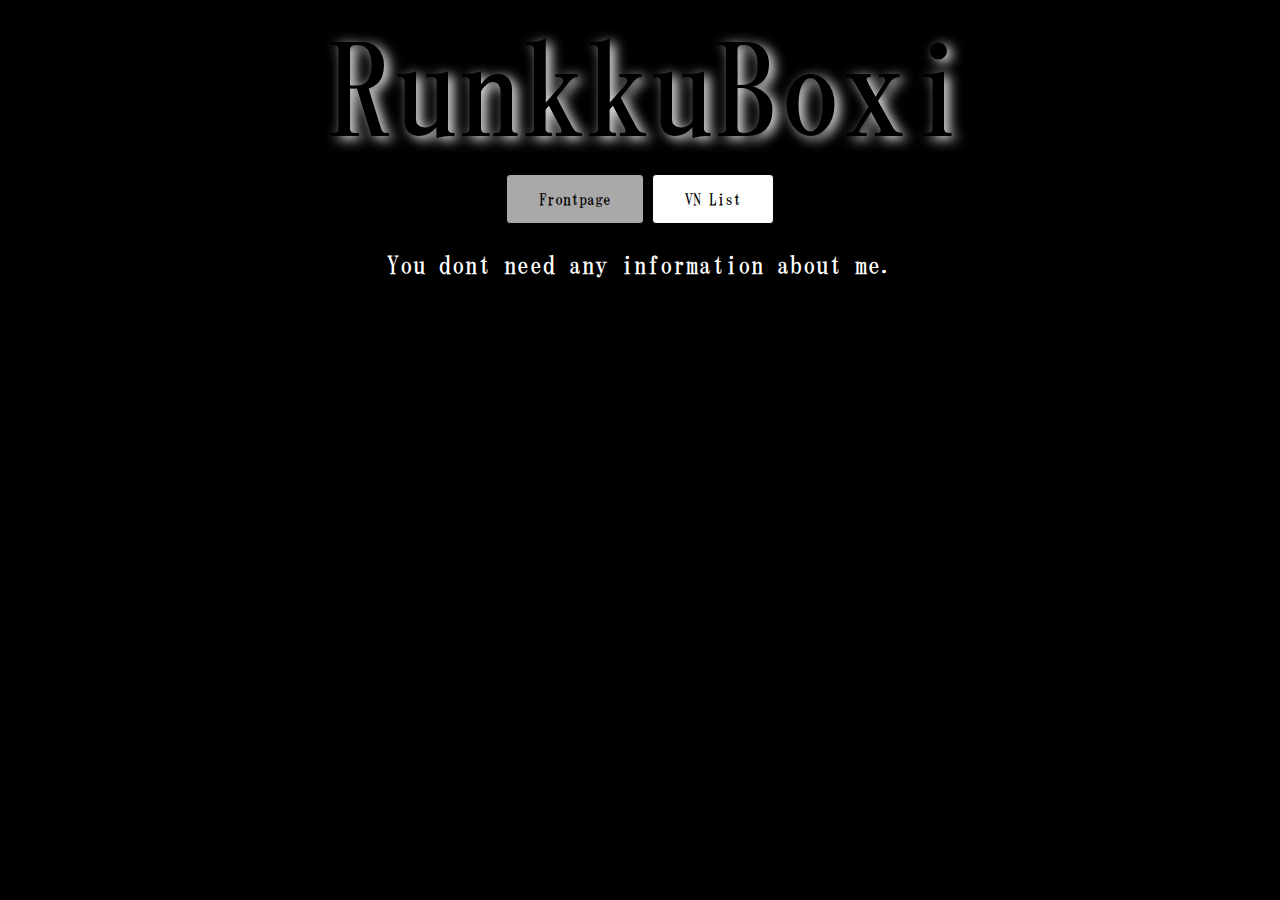
==== index.html @ 7816c608 "Add files via upload" ====
<html lang="en-US">
<head>
<meta charset="UTF-8">

<title> RunkkuBoxi </title>

<link rel="stylesheet" href="box.css">
<link rel="shortcut icon" href="/kuv/icon.ico">

</head>
<!--
<span id="warning-container"><i data-reactroot=""></i></span>
<link rel="icon" type="image/vnd.microsoft.icon" href="../kuv/satun/icon.ico"> 
-->

<body>

<div class="kesk">    
<img src="kuv/logo.png">
<!--<h1>Frontpage</h1>-->
</div>


<div class="kesk">  
<button id="FP" class="curnap">Frontpage</button>
<button id="VNL" class="nap">VN List</button><!--
<button id="T10VN" class="nap">Top 10 VN</button> -->

<script type="text/javascript">
    document.getElementById("FP").onclick = function () {
        location.href = "";
    };
       document.getElementById("VNL").onclick = function () {
        location.href = "VNL";
    };
       document.getElementById("T10VN").onclick = function () {
        location.href = "T10VN";
    };
</script>
</div>

<div class="kesk"> 
<p>You dont need any information about me.</p>
</div>

</body>
</html>
---- box.css ----
@font-face {
   font-family: pm2;
   src: url(pm2.ttf);
}
h1 {
	font-family:pm2;
	text-align: center;
	font-size: 72px;
      	color: white;
}
h2 {
	font-family:pm2;
	font-size:40px;
   	color: white;
}
h3 {
	font-family:pm2;
	font-size:95;
   	color: white;
}
p {
	font-family:pm2;
	text-align: center;
	font-size:25px;
      	color: white;
}
a {
	font-family:pm2;
    	color: cyan;
}
.kesk {
	text-align:center;
}
.vas {
	text-align:left;
}
.oik {
	text-align:right;
}



th {
	font-weight: bold;
	font-size: 26px;
}

td, th, tr {
	padding: 4;
	text-align: center;
	background: #ffffff;
    border: 1px solid black;
}

td, th {
	font-family: pm2;
	border-radius: 4px;
}
table {
  border-radius: 15px;
  border-spacing: 0px;
  width: 800px;

}



.nap {
  background-color: #ffffff;
  border: black;
  color: black;
  padding: 16px 32px;
  text-align: center;
  font-size: 16px;
  margin: 4px 2px;
  transition: 0.5s;
  border: 1px solid Black;
  border-radius: 4px;
	font-family:pm2;
}
.curnap {
  background-color: darkgray;
  border: black;
  color: black;
  padding: 16px 32px;
  text-align: center;
  font-size: 16px;
  margin: 4px 2px;
  transition: 0.5s;
  border: 1px solid Black;
  border-radius: 4px;
	font-family:pm2;
}

.nap:hover {
  background-color: #1affa3;
  border: white;
  color: white;
  border: 1px solid  white;
  border-radius: 15px;
	font-family:pm2;
}
iframe {
  border-radius: 15px;

}
img {
  border-radius: 15px;

}
body {
	background-color: black;
}
th.kuv {
  height: auto;
  border: 1px solid black;
}
.koko {
	width: 248px;
	height: 350px;
  border: 4px solid hotpink;
}
.jne {
	width: 500px;
	height: auto;
}
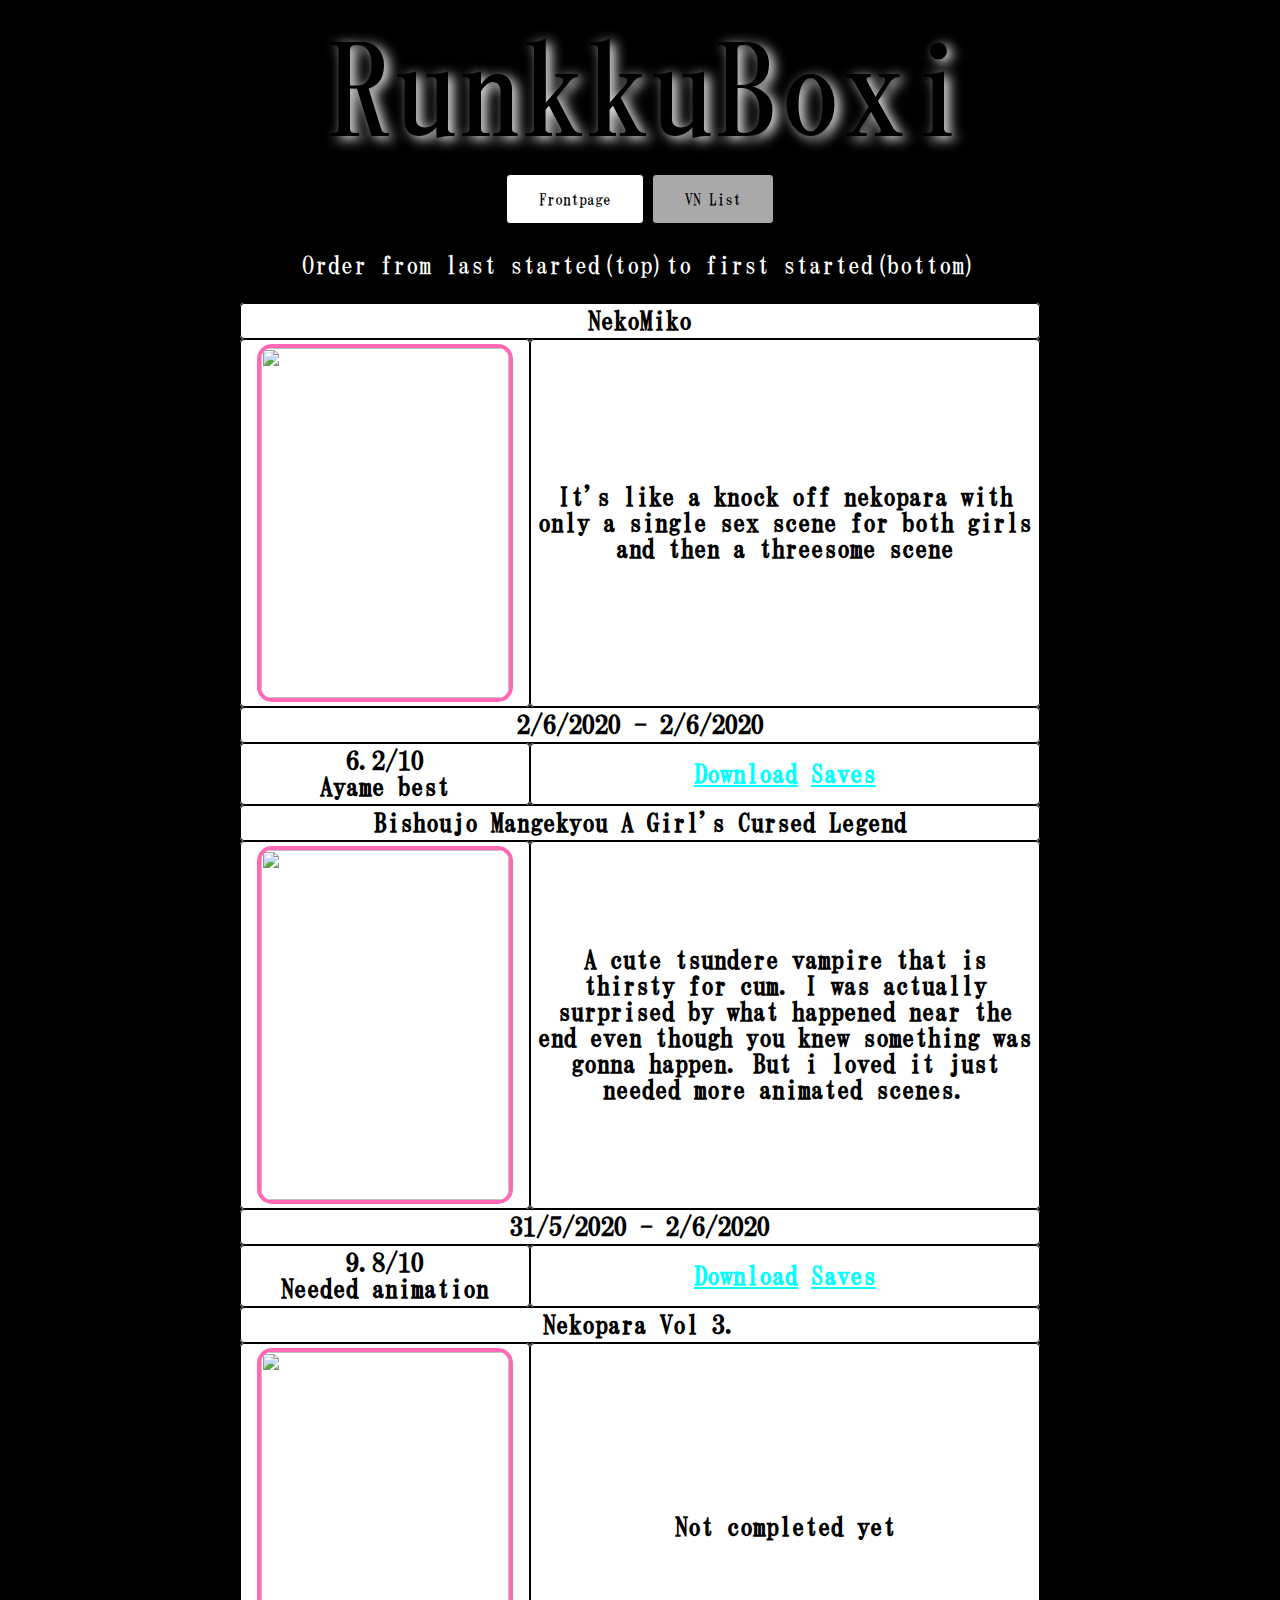
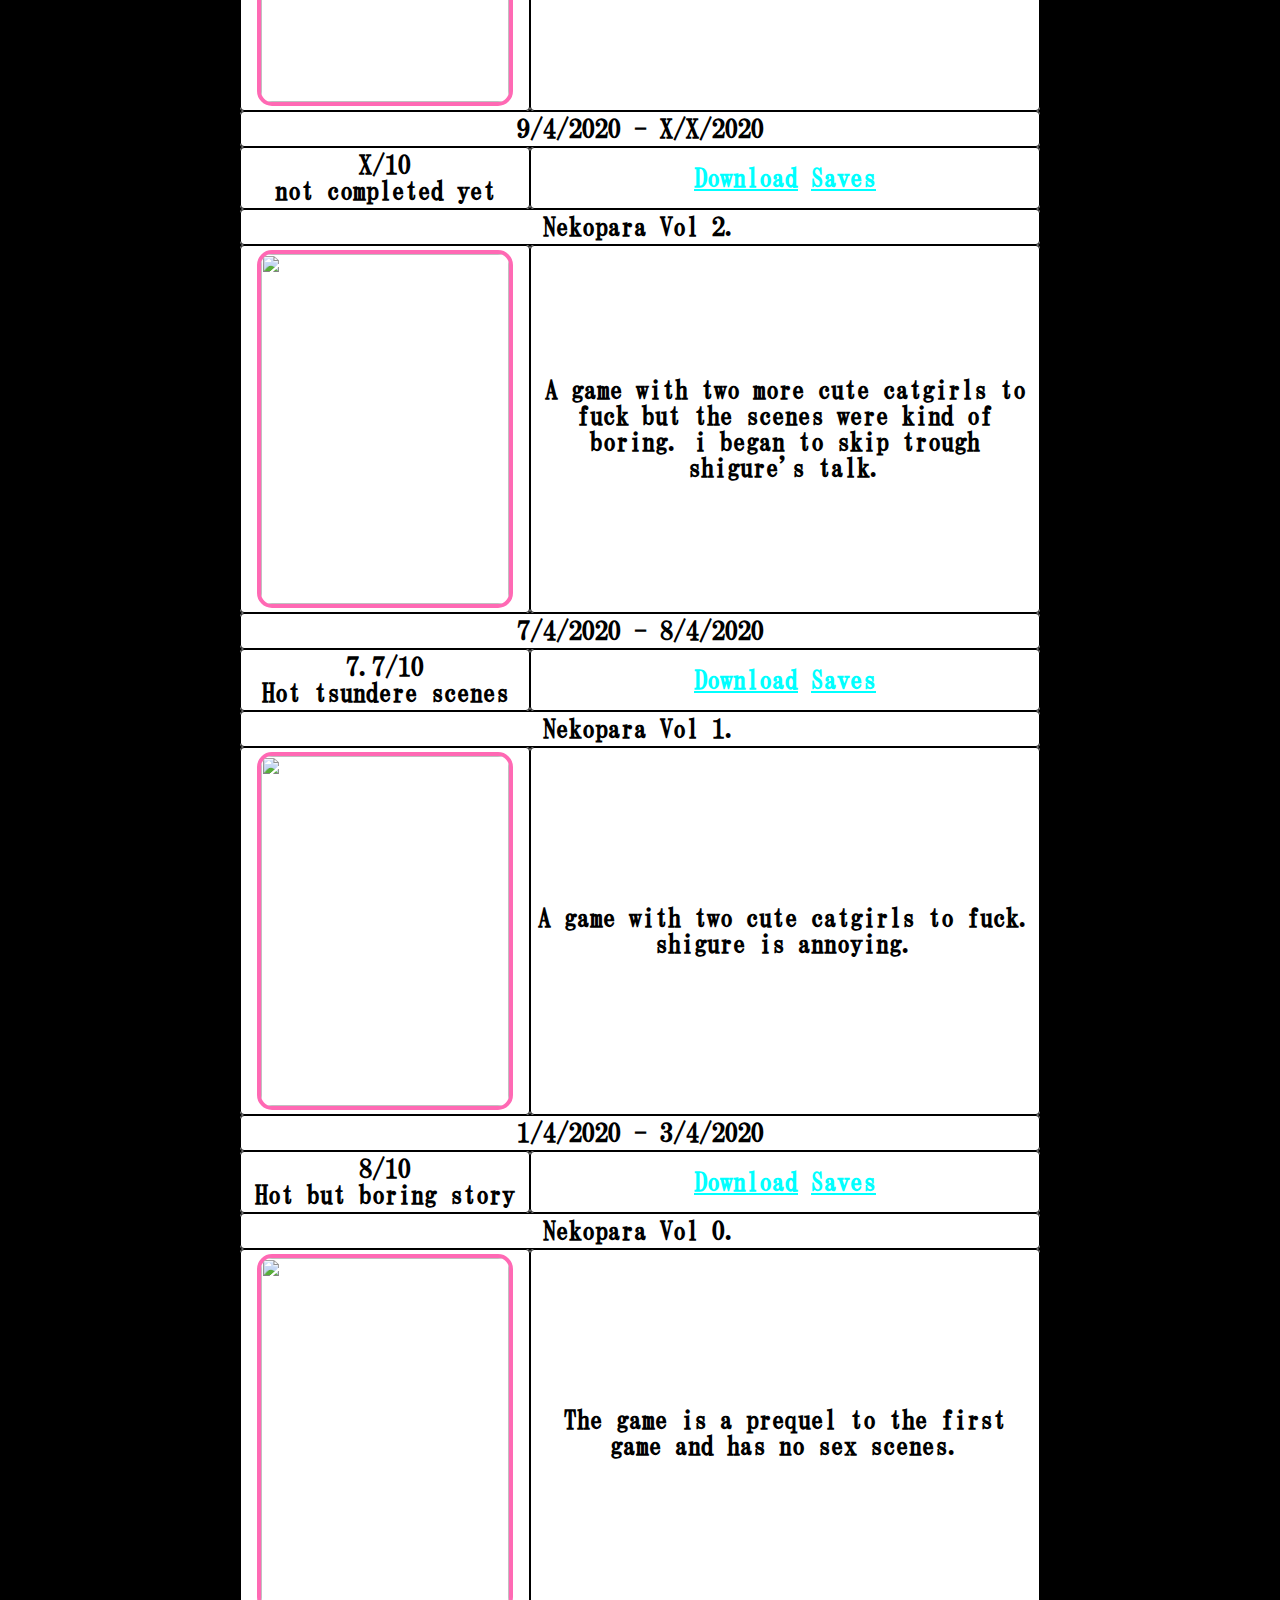
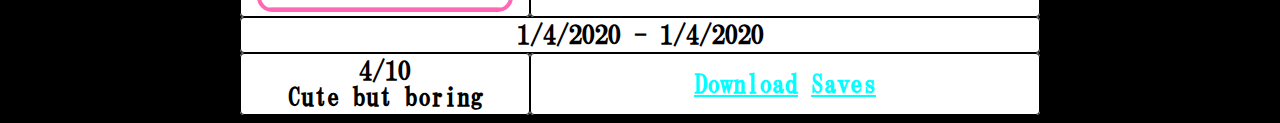
==== commit b7556b0b: "Update index.html" ====
--- a/index.html
+++ b/index.html
@@ -20,18 +20,17 @@
 <!--<h1>Frontpage</h1>-->
 </div>
 
-
 <div class="kesk">  
-<button id="FP" class="curnap">Frontpage</button>
-<button id="VNL" class="nap">VN List</button><!--
+<button id="FP" class="nap">Frontpage</button>
+<button id="VNL" class="curnap">VN List</button><!--
 <button id="T10VN" class="nap">Top 10 VN</button> -->
 
 <script type="text/javascript">
     document.getElementById("FP").onclick = function () {
-        location.href = "";
+        location.href = "index";
     };
        document.getElementById("VNL").onclick = function () {
-        location.href = "VNL";
+        location.href = "";
     };
        document.getElementById("T10VN").onclick = function () {
         location.href = "T10VN";
@@ -40,8 +39,149 @@
 </div>
 
 <div class="kesk"> 
-<p>You dont need any information about me.</p>
+<p>Order from last started(top)to first started(bottom)</p>
+
+<table align="center">
+  <tr>
+    <th colspan="2">NekoMiko</th>
+  </tr>
+  <tr>
+    <th class="kuv"> <img class="koko" src="kuv/nekomiko.png"> </th>
+    <th class="jne">It's like a knock off nekopara with only a single sex scene for both girls and then a threesome scene</th>
+  </tr>
+  <tr>
+    <th colspan="2">2/6/2020 - 2/6/2020</th>
+  </tr>
+  <tr>
+    <th>6.2/10<br/>Ayame best</th>
+    <th colspan="2"> <a href="https://hentaigamer.org/nekomiko/" target="_blank">Download</a>
+					<a href="/saves/nekomiko.rar">Saves</a> </th>
+  </tr>
+</table>
 </div>
+<!-- ------------------------------------------------------------------------------------------------------------------------------------------------------ -->
+<table align="center">
+  <tr>
+    <th colspan="2">Bishoujo Mangekyou A Girl's Cursed Legend</th>
+  </tr>
+  <tr>
+    <th class="kuv"> <img class="koko" src="kuv/biman.png"> </th>
+    <th class="jne">A cute tsundere vampire that is thirsty for cum.  I was actually surprised by what happened near the end even though you knew something was gonna happen.  But i loved it just needed more animated scenes.</th>
+  </tr>
+  <tr>
+    <th colspan="2">31/5/2020 - 2/6/2020</th>
+  </tr>
+  <tr>
+    <th>9.8/10<br/>Needed animation</th>
+    <th colspan="2"> <a href="https://hentaigamer.org/bishoujo-mangekyou-norowareshi-densetsu-no-shoujo/" target="_blank">Download</a>
+					<a href="/saves/biman.rar">Saves</a> </th>
+  </tr>
+</table>
+</div>
+<!-- ------------------------------------------------------------------------------------------------------------------------------------------------------ -->
+<table align="center">
+  <tr>
+    <th colspan="2">Nekopara Vol 3.</th>
+  </tr>
+  <tr>
+    <th class="kuv"> <img class="koko" src="kuv/nekoparavol3.png"> </th>
+    <th class="jne">Not completed yet</th>
+  </tr>
+  <tr>
+    <th colspan="2">9/4/2020 - X/X/2020</th>
+  </tr>
+  <tr>
+    <th>X/10<br/>not completed yet</th>
+    <th colspan="2"> <a href="https://steamunlocked.net/nekopara-vol-3-free-download/" target="_blank">Download</a>
+					<a href="/saves/nekoparavol3.rar">Saves</a> </th>
+  </tr>
+</table>
+</div>
+<!-- ------------------------------------------------------------------------------------------------------------------------------------------------------ -->
+<table align="center">
+  <tr>
+    <th colspan="2">Nekopara Vol 2.</th>
+  </tr>
+  <tr>
+    <th class="kuv"> <img class="koko" src="kuv/nekoparavol2.png"> </th>
+    <th class="jne">A game with two more cute catgirls to fuck but the scenes were kind of boring. i began to skip trough shigure's talk.</th>
+  </tr>
+  <tr>
+    <th colspan="2">7/4/2020 - 8/4/2020</th>
+  </tr>
+  <tr>
+    <th>7.7/10<br/>Hot tsundere scenes</th>
+    <th colspan="2"> <a href="https://steamunlocked.net/nekopara-vol-2-free-download/" target="_blank">Download</a>
+					<a href="/saves/nekoparavol2.rar">Saves</a> </th>
+  </tr>
+</table>
+</div>
+<!-- ------------------------------------------------------------------------------------------------------------------------------------------------------ -->
+<table align="center">
+  <tr>
+    <th colspan="2">Nekopara Vol 1.</th>
+  </tr>
+  <tr>
+    <th class="kuv"> <img class="koko" src="kuv/nekoparavol1.png"> </th>
+    <th class="jne">A game with two cute catgirls to fuck. shigure is annoying.</th>
+  </tr>
+  <tr>
+    <th colspan="2">1/4/2020 - 3/4/2020</th>
+  </tr>
+  <tr>
+    <th>8/10<br/>Hot but boring story</th>
+    <th colspan="2"> <a href="https://steamunlocked.net/nekopara-vol-1-free-download/" target="_blank">Download</a>
+					<a href="/saves/nekoparavol1.rar">Saves</a> </th>
+  </tr>
+</table>
+</div>
+<!-- ------------------------------------------------------------------------------------------------------------------------------------------------------ -->
+<table align="center">
+  <tr>
+    <th colspan="2">Nekopara Vol 0.</th>
+  </tr>
+  <tr>
+    <th class="kuv"> <img class="koko" src="kuv/nekoparavol0.png"> </th>
+    <th class="jne">The game is a prequel to the first game and has no sex scenes.</th>
+  </tr>
+  <tr>
+    <th colspan="2">1/4/2020 - 1/4/2020</th>
+  </tr>
+  <tr>
+    <th>4/10<br/>Cute but boring</th>
+    <th colspan="2"> <a href="https://steamunlocked.net/nekopara-vol-0-free-download/" target="_blank">Download</a>
+					<a href="/saves/nekoparavol0.rar">Saves</a> </th>
+  </tr>
+</table>
+</div>
+<!-- ------------------------------------------------------------------------------------------------------------------------------------------------------ -->
+
+
+
+
+
+
+
+<!--							fill-in model
+<table align="center">
+  <tr>
+    <th colspan="2">Bishoujo Mangekyou A Girl's Cursed Legend</th>
+  </tr>
+  <tr>
+    <th class="kuv"> <img class="koko" src="kuv/biman.png"> </th>
+    <th class="jne">infoa/mielipide</th>
+  </tr>
+  <tr>
+    <th>9.8/10<br/>Needed more animation</th>
+    <th colspan="2"> <a href="https://hentaigamer.org/bishoujo-mangekyou-norowareshi-densetsu-no-shoujo/" target="_blank">Download</a>
+					<a href="">Saves</a> </th>
+  </tr>
+</table>
+</div>
+-->
+
+
+
 
 </body>
-</html>+</html>
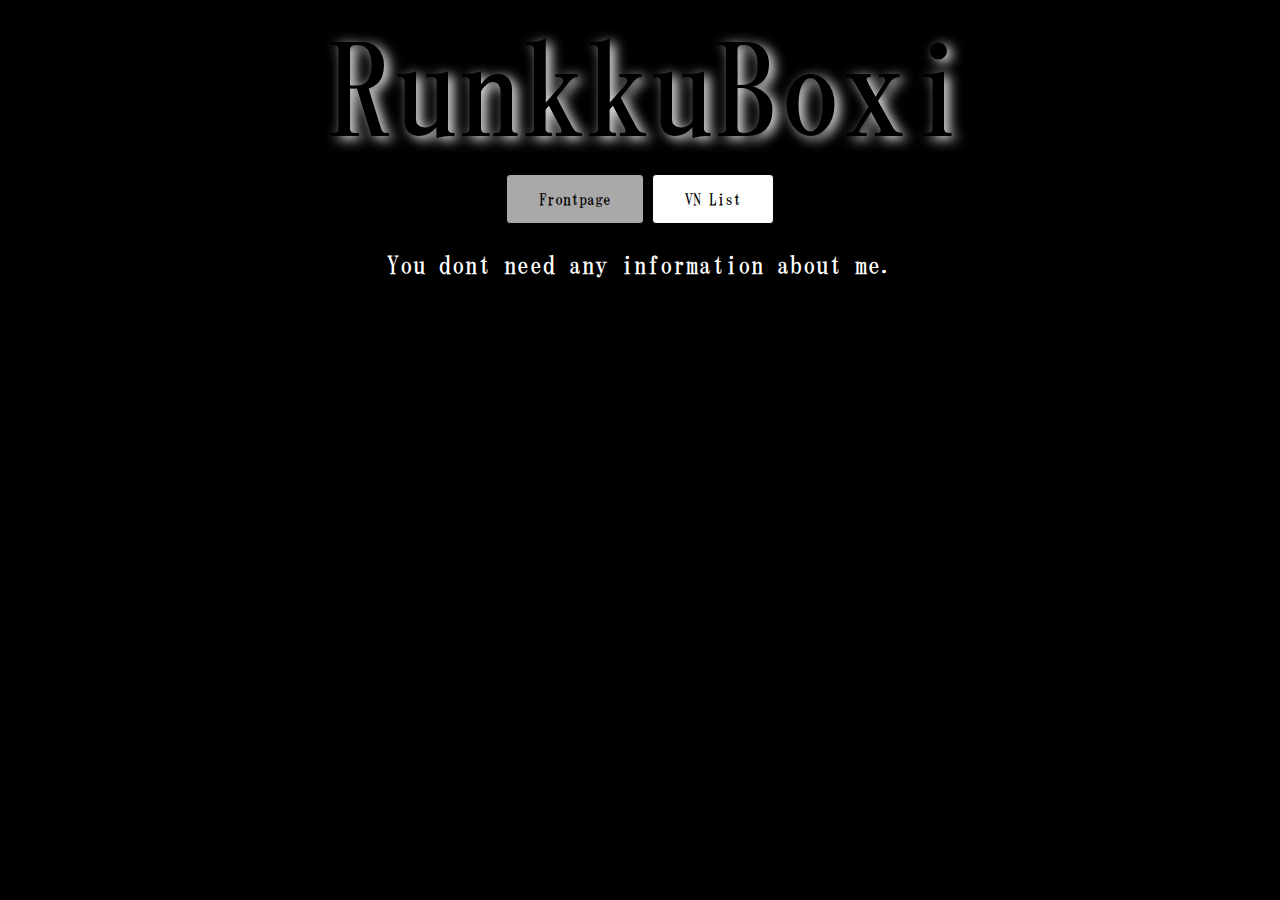
==== commit ff7fb17f: "Update index.html" ====
--- a/index.html
+++ b/index.html
@@ -20,168 +20,28 @@
 <!--<h1>Frontpage</h1>-->
 </div>
 
+
 <div class="kesk">  
-<button id="FP" class="nap">Frontpage</button>
-<button id="VNL" class="curnap">VN List</button><!--
+<button id="FP" class="curnap">Frontpage</button>
+<button id="VNL" class="nap">VN List</button><!--
 <button id="T10VN" class="nap">Top 10 VN</button> -->
 
 <script type="text/javascript">
     document.getElementById("FP").onclick = function () {
-        location.href = "index";
+        location.href = "";
     };
        document.getElementById("VNL").onclick = function () {
-        location.href = "";
+        location.href = "vnl";
     };
        document.getElementById("T10VN").onclick = function () {
-        location.href = "T10VN";
+        location.href = "t10vn";
     };
 </script>
 </div>
 
 <div class="kesk"> 
-<p>Order from last started(top)to first started(bottom)</p>
-
-<table align="center">
-  <tr>
-    <th colspan="2">NekoMiko</th>
-  </tr>
-  <tr>
-    <th class="kuv"> <img class="koko" src="kuv/nekomiko.png"> </th>
-    <th class="jne">It's like a knock off nekopara with only a single sex scene for both girls and then a threesome scene</th>
-  </tr>
-  <tr>
-    <th colspan="2">2/6/2020 - 2/6/2020</th>
-  </tr>
-  <tr>
-    <th>6.2/10<br/>Ayame best</th>
-    <th colspan="2"> <a href="https://hentaigamer.org/nekomiko/" target="_blank">Download</a>
-					<a href="/saves/nekomiko.rar">Saves</a> </th>
-  </tr>
-</table>
+<p>You dont need any information about me.</p>
 </div>
-<!-- ------------------------------------------------------------------------------------------------------------------------------------------------------ -->
-<table align="center">
-  <tr>
-    <th colspan="2">Bishoujo Mangekyou A Girl's Cursed Legend</th>
-  </tr>
-  <tr>
-    <th class="kuv"> <img class="koko" src="kuv/biman.png"> </th>
-    <th class="jne">A cute tsundere vampire that is thirsty for cum.  I was actually surprised by what happened near the end even though you knew something was gonna happen.  But i loved it just needed more animated scenes.</th>
-  </tr>
-  <tr>
-    <th colspan="2">31/5/2020 - 2/6/2020</th>
-  </tr>
-  <tr>
-    <th>9.8/10<br/>Needed animation</th>
-    <th colspan="2"> <a href="https://hentaigamer.org/bishoujo-mangekyou-norowareshi-densetsu-no-shoujo/" target="_blank">Download</a>
-					<a href="/saves/biman.rar">Saves</a> </th>
-  </tr>
-</table>
-</div>
-<!-- ------------------------------------------------------------------------------------------------------------------------------------------------------ -->
-<table align="center">
-  <tr>
-    <th colspan="2">Nekopara Vol 3.</th>
-  </tr>
-  <tr>
-    <th class="kuv"> <img class="koko" src="kuv/nekoparavol3.png"> </th>
-    <th class="jne">Not completed yet</th>
-  </tr>
-  <tr>
-    <th colspan="2">9/4/2020 - X/X/2020</th>
-  </tr>
-  <tr>
-    <th>X/10<br/>not completed yet</th>
-    <th colspan="2"> <a href="https://steamunlocked.net/nekopara-vol-3-free-download/" target="_blank">Download</a>
-					<a href="/saves/nekoparavol3.rar">Saves</a> </th>
-  </tr>
-</table>
-</div>
-<!-- ------------------------------------------------------------------------------------------------------------------------------------------------------ -->
-<table align="center">
-  <tr>
-    <th colspan="2">Nekopara Vol 2.</th>
-  </tr>
-  <tr>
-    <th class="kuv"> <img class="koko" src="kuv/nekoparavol2.png"> </th>
-    <th class="jne">A game with two more cute catgirls to fuck but the scenes were kind of boring. i began to skip trough shigure's talk.</th>
-  </tr>
-  <tr>
-    <th colspan="2">7/4/2020 - 8/4/2020</th>
-  </tr>
-  <tr>
-    <th>7.7/10<br/>Hot tsundere scenes</th>
-    <th colspan="2"> <a href="https://steamunlocked.net/nekopara-vol-2-free-download/" target="_blank">Download</a>
-					<a href="/saves/nekoparavol2.rar">Saves</a> </th>
-  </tr>
-</table>
-</div>
-<!-- ------------------------------------------------------------------------------------------------------------------------------------------------------ -->
-<table align="center">
-  <tr>
-    <th colspan="2">Nekopara Vol 1.</th>
-  </tr>
-  <tr>
-    <th class="kuv"> <img class="koko" src="kuv/nekoparavol1.png"> </th>
-    <th class="jne">A game with two cute catgirls to fuck. shigure is annoying.</th>
-  </tr>
-  <tr>
-    <th colspan="2">1/4/2020 - 3/4/2020</th>
-  </tr>
-  <tr>
-    <th>8/10<br/>Hot but boring story</th>
-    <th colspan="2"> <a href="https://steamunlocked.net/nekopara-vol-1-free-download/" target="_blank">Download</a>
-					<a href="/saves/nekoparavol1.rar">Saves</a> </th>
-  </tr>
-</table>
-</div>
-<!-- ------------------------------------------------------------------------------------------------------------------------------------------------------ -->
-<table align="center">
-  <tr>
-    <th colspan="2">Nekopara Vol 0.</th>
-  </tr>
-  <tr>
-    <th class="kuv"> <img class="koko" src="kuv/nekoparavol0.png"> </th>
-    <th class="jne">The game is a prequel to the first game and has no sex scenes.</th>
-  </tr>
-  <tr>
-    <th colspan="2">1/4/2020 - 1/4/2020</th>
-  </tr>
-  <tr>
-    <th>4/10<br/>Cute but boring</th>
-    <th colspan="2"> <a href="https://steamunlocked.net/nekopara-vol-0-free-download/" target="_blank">Download</a>
-					<a href="/saves/nekoparavol0.rar">Saves</a> </th>
-  </tr>
-</table>
-</div>
-<!-- ------------------------------------------------------------------------------------------------------------------------------------------------------ -->
-
-
-
-
-
-
-
-<!--							fill-in model
-<table align="center">
-  <tr>
-    <th colspan="2">Bishoujo Mangekyou A Girl's Cursed Legend</th>
-  </tr>
-  <tr>
-    <th class="kuv"> <img class="koko" src="kuv/biman.png"> </th>
-    <th class="jne">infoa/mielipide</th>
-  </tr>
-  <tr>
-    <th>9.8/10<br/>Needed more animation</th>
-    <th colspan="2"> <a href="https://hentaigamer.org/bishoujo-mangekyou-norowareshi-densetsu-no-shoujo/" target="_blank">Download</a>
-					<a href="">Saves</a> </th>
-  </tr>
-</table>
-</div>
--->
-
-
-
 
 </body>
 </html>
